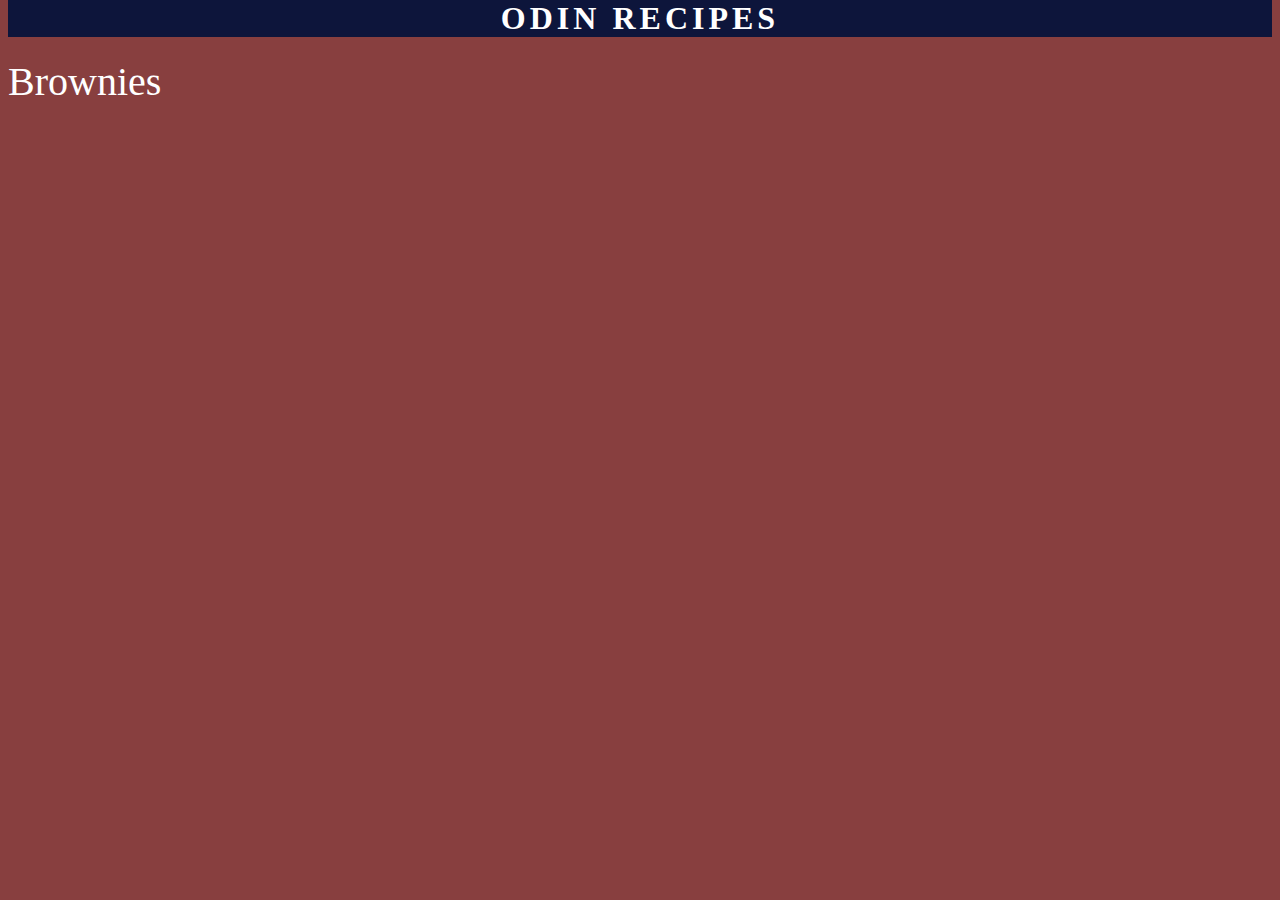
==== index.html @ 8bb2f9e5 "Create html index and stylesheet" ====
<!DOCTYPE html>
<html lang="en">
<head>
    <meta charset="UTF-8">
    <meta http-equiv="X-UA-Compatible" content="IE=edge">
    <meta name="viewport" content="width=device-width, initial-scale=1.0">
    <link href="style.css" rel="stylesheet">
    <title>Odin Recipes</title>
</head>
<body>
    <h1>Odin Recipes</h1>
    <a href="brownies.html">Brownies</a>
</body>
</html>
---- style.css ----
* {
    margin-top: 0px;
}
body {
    background-color: rgb(136, 63, 63);
    color: white;
    : 15px;
}
h1 {
 text-transform: uppercase; 
 text-align: center; 
 letter-spacing: 4px; 
 background-color: rgb(13, 21, 59);
}
 a:link, a:visited {
 color: white;
text-decoration: none;
 font-size: 40px;
}
a:active, a:hover {
  opacity: 0.6;
  color: #DEDEDE;
}
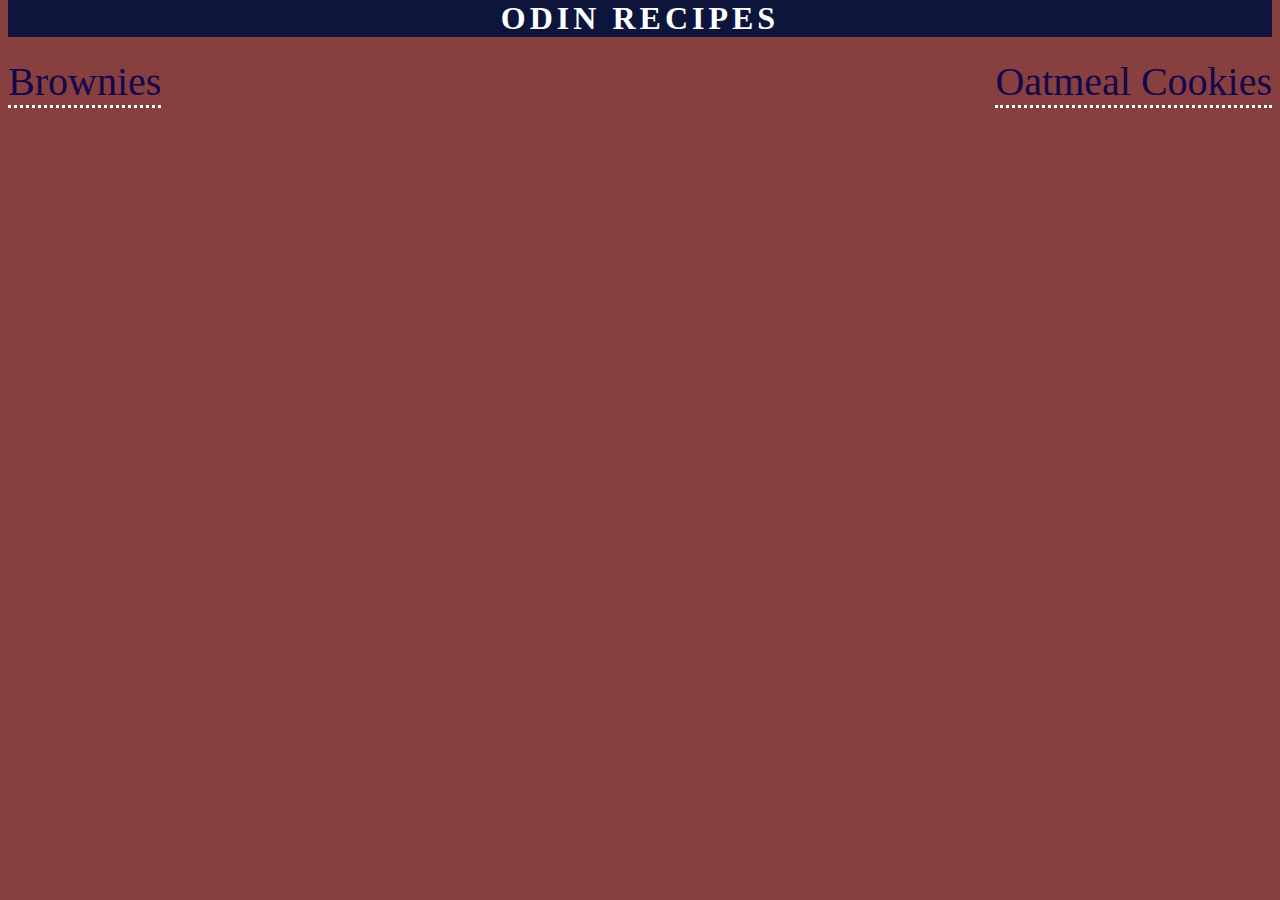
==== commit cd38910f: "Change the border size change the lists margin" ====
--- a/index.html
+++ b/index.html
@@ -1,5 +1,6 @@
 <!DOCTYPE html>
 <html lang="en">
+
 <head>
     <meta charset="UTF-8">
     <meta http-equiv="X-UA-Compatible" content="IE=edge">
@@ -7,8 +8,13 @@
     <link href="style.css" rel="stylesheet">
     <title>Odin Recipes</title>
 </head>
+
 <body>
     <h1>Odin Recipes</h1>
-    <a href="brownies.html">Brownies</a>
+    <div id="flexCont">
+      <a class="item" href="brownies.html">Brownies</a>
+      <a class="item" href="oatmealCookies.html">Oatmeal Cookies</a>
+    </div>
 </body>
+
 </html>--- a/style.css
+++ b/style.css
@@ -4,7 +4,6 @@
 body {
     background-color: rgb(136, 63, 63);
     color: white;
-    : 15px;
 }
 h1 {
  text-transform: uppercase; 
@@ -13,11 +12,25 @@
  background-color: rgb(13, 21, 59);
 }
  a:link, a:visited {
- color: white;
+ color: rgb(19, 7, 77);
 text-decoration: none;
  font-size: 40px;
+ border-bottom: 3px dotted white;
 }
 a:active, a:hover {
   opacity: 0.6;
-  color: #DEDEDE;
-}+  color: rgb(19, 7, 77);
+  border: 3px dotted white;
+}
+li {
+    margin: 7.5px;
+}
+ol, ul {
+    margin: 40px;
+}
+#flexCont {
+ display: flex;
+ flex-wrap: wrap;
+ justify-content: space-between;
+ width: 100%;
+}
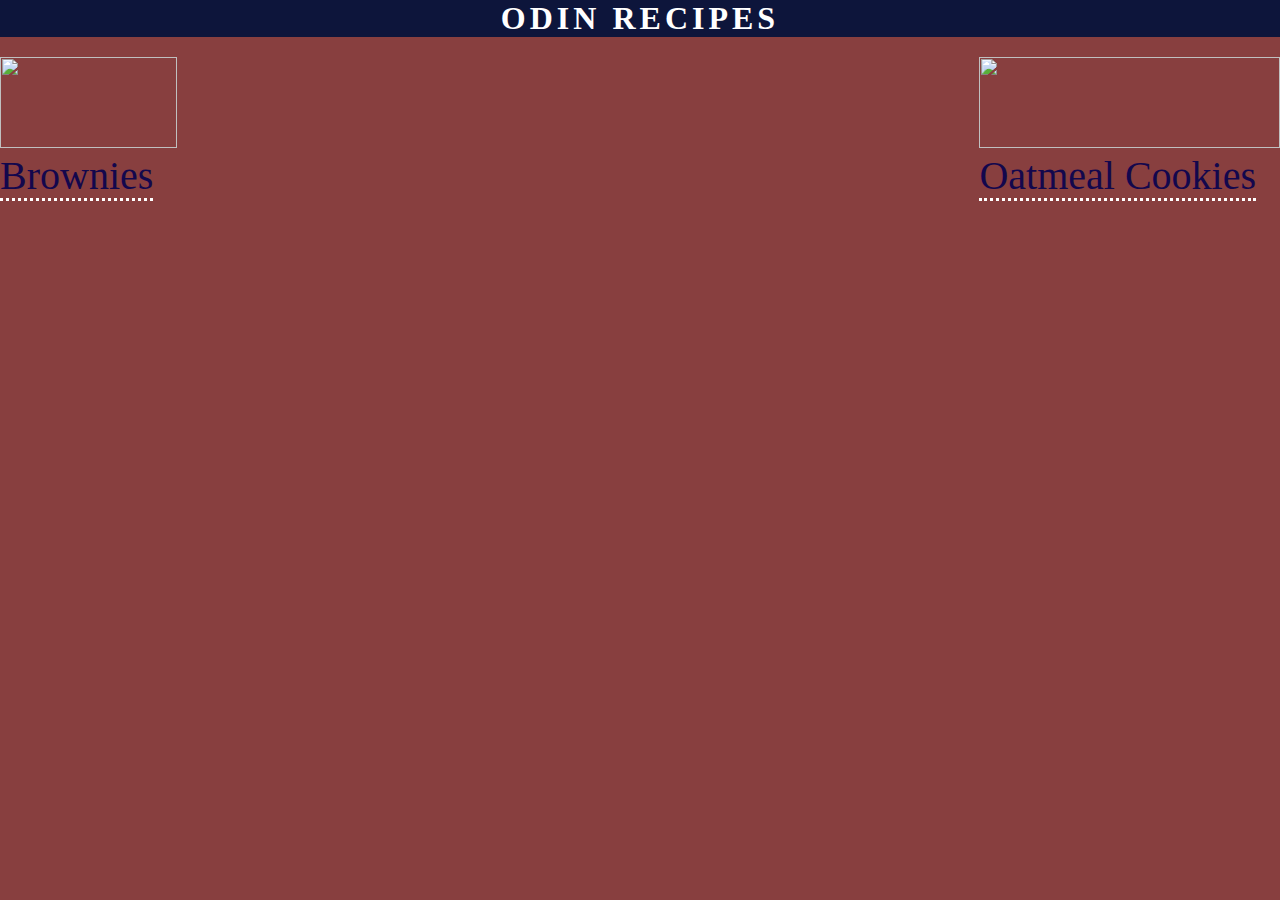
==== commit 3051c6b2: "Add images Change the margins" ====
--- a/index.html
+++ b/index.html
@@ -12,8 +12,14 @@
 <body>
     <h1>Odin Recipes</h1>
     <div id="flexCont">
-      <a class="item" href="brownies.html">Brownies</a>
-      <a class="item" href="oatmealCookies.html">Oatmeal Cookies</a>
+     <div clas="imgLink"> 
+        <img src="brownies.jfif" /> 
+        <a class="item" href="brownies.html">Brownies</a>
+      </div>
+      <div clas="imgLink"> 
+        <img src="cook.jfif" />
+        <a class="item" href="oatmealCookies.html">Oatmeal Cookies</a>
+      </div>
     </div>
 </body>
 
--- a/style.css
+++ b/style.css
@@ -1,5 +1,5 @@
 * {
-    margin-top: 0px;
+    margin: 0px;
 }
 body {
     background-color: rgb(136, 63, 63);
@@ -20,7 +20,7 @@
 a:active, a:hover {
   opacity: 0.6;
   color: rgb(19, 7, 77);
-  border: 3px dotted white;
+  border-bottom: 3px dotted rgb(201, 191, 191);
 }
 li {
     margin: 7.5px;
@@ -34,3 +34,18 @@
  justify-content: space-between;
  width: 100%;
 }
+.item {
+    height: 40px;
+    width: 40px;
+}
+.imgLink{
+    display: flex;
+    flex-direction: column;
+    align-items: space-around;
+    
+}
+img {
+    width: 100%;
+    height: 100%;
+    margin-top: 20px;
+}
